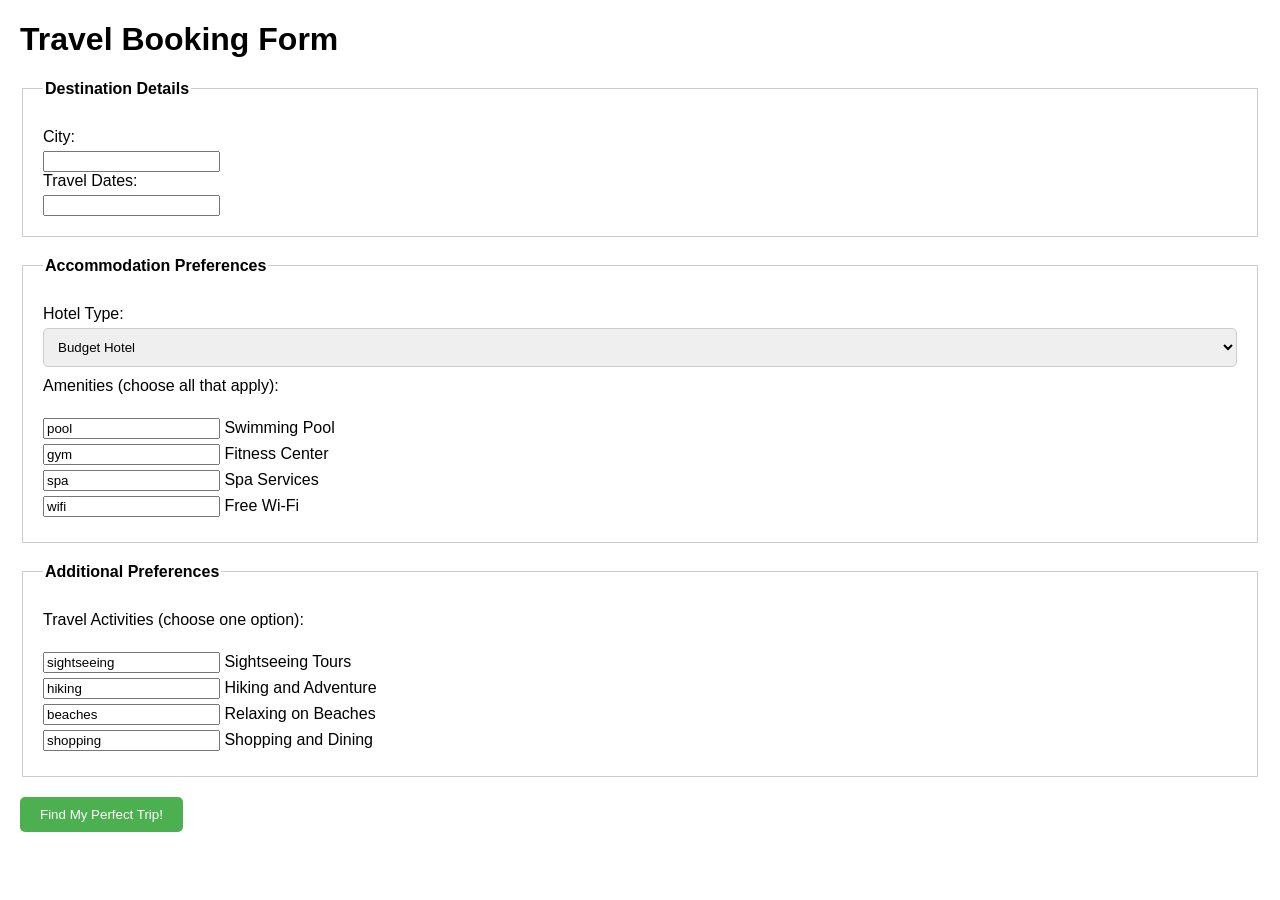
==== 03_02/index.html @ 8a230875 "Initial commit" ====
<!doctype html>
<html lang="en">
  <head>
    <meta charset="UTF-8" />
    <meta name="viewport" content="width=device-width, initial-scale=1.0" />
    <title>Travel Booking Form</title>
    <link rel="stylesheet" href="styles.css" />
  </head>

  <body>
    <h1>Travel Booking Form</h1>

    <form id="bookingForm">
      <fieldset>
        <legend>Destination Details</legend>
        <label>City:</label>
        <input id="city" />
        <label>Travel Dates:</label>
        <input id="travelDates" name="travelDates" />
      </fieldset>

      <fieldset>
        <legend>Accommodation Preferences</legend>
        <label>Hotel Type:</label>
        <select id="hotelType">
          <option value="budget">Budget Hotel</option>
          <option value="midrange">Mid-range Hotel</option>
          <option value="luxury">Luxury Hotel</option>
        </select>
        <label>Amenities (choose all that apply):</label>
        <br />
        <label>
          <input id="pool" value="pool" />
          Swimming Pool
        </label>
        <label>
          <input id="gym" value="gym" />
          Fitness Center
        </label>
        <label>
          <input id="spa" value="spa" />
          Spa Services
        </label>
        <label>
          <input id="wifi" value="wifi" />
          Free Wi-Fi
        </label>
      </fieldset>

      <fieldset>
        <legend>Additional Preferences</legend>
        <label>Travel Activities (choose one option):</label>
        <br />
        <label>
          <input id="sightseeing" value="sightseeing" />
          Sightseeing Tours
        </label>
        <label>
          <input id="hiking" value="hiking" />
          Hiking and Adventure
        </label>
        <label>
          <input id="beaches" value="beaches" />
          Relaxing on Beaches
        </label>
        <label>
          <input id="shopping" value="shopping" />
          Shopping and Dining
        </label>
      </fieldset>

      <button type="submit">Find My Perfect Trip!</button>
    </form>
  </body>
</html>
---- 03_02/styles.css ----
body {
  font-family: sans-serif;
  margin: 20px;
}

fieldset {
  border: 1px solid #ccc;
  padding: 20px;
  margin-bottom: 20px;
}

legend {
  font-weight: bold;
  margin-bottom: 10px;
}

label {
  display: block;
  margin-bottom: 5px;
}

input[type="text"],
input[type="date"],
select {
  width: 100%;
  padding: 10px;
  border: 1px solid #ccc;
  border-radius: 5px;
  box-sizing: border-box;
  margin-bottom: 10px;
}

input[type="checkbox"],
input[type="radio"] {
  margin-right: 10px;
}

button[type="submit"] {
  background-color: #4caf50;
  /* Green */
  color: white;
  padding: 10px 20px;
  border: none;
  border-radius: 5px;
}
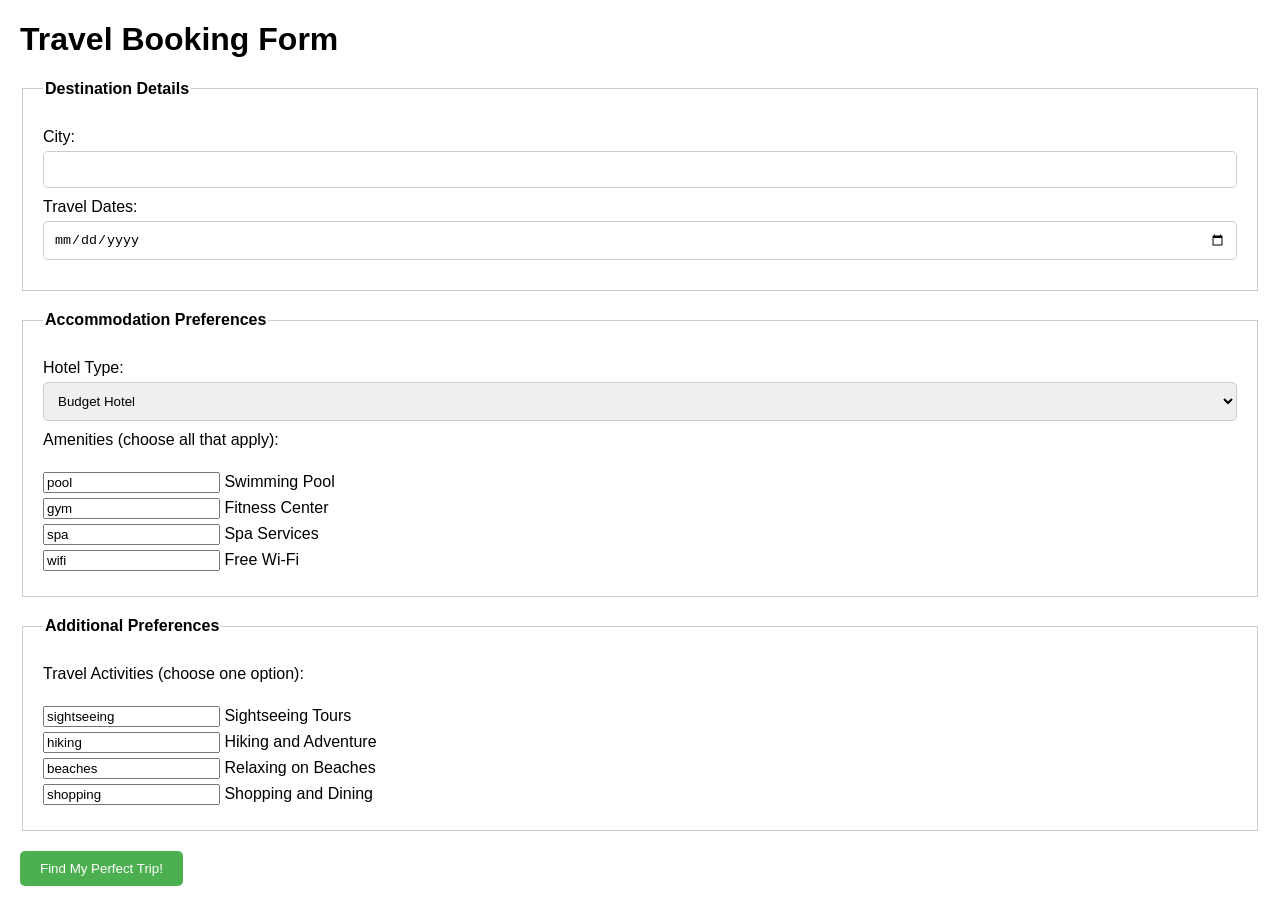
==== commit 127c32e5: "Add travel date" ====
--- a/03_02/index.html
+++ b/03_02/index.html
@@ -13,10 +13,10 @@
     <form id="bookingForm">
       <fieldset>
         <legend>Destination Details</legend>
-        <label>City:</label>
-        <input id="city" />
-        <label>Travel Dates:</label>
-        <input id="travelDates" name="travelDates" />
+        <label for="city">City:</label>
+        <input type="text" id="city" name="city" required />
+        <label for="travelDates">Travel Dates:</label>
+        <input type="date" id="travelDates" name="travelDates" required/>
       </fieldset>
 
       <fieldset>
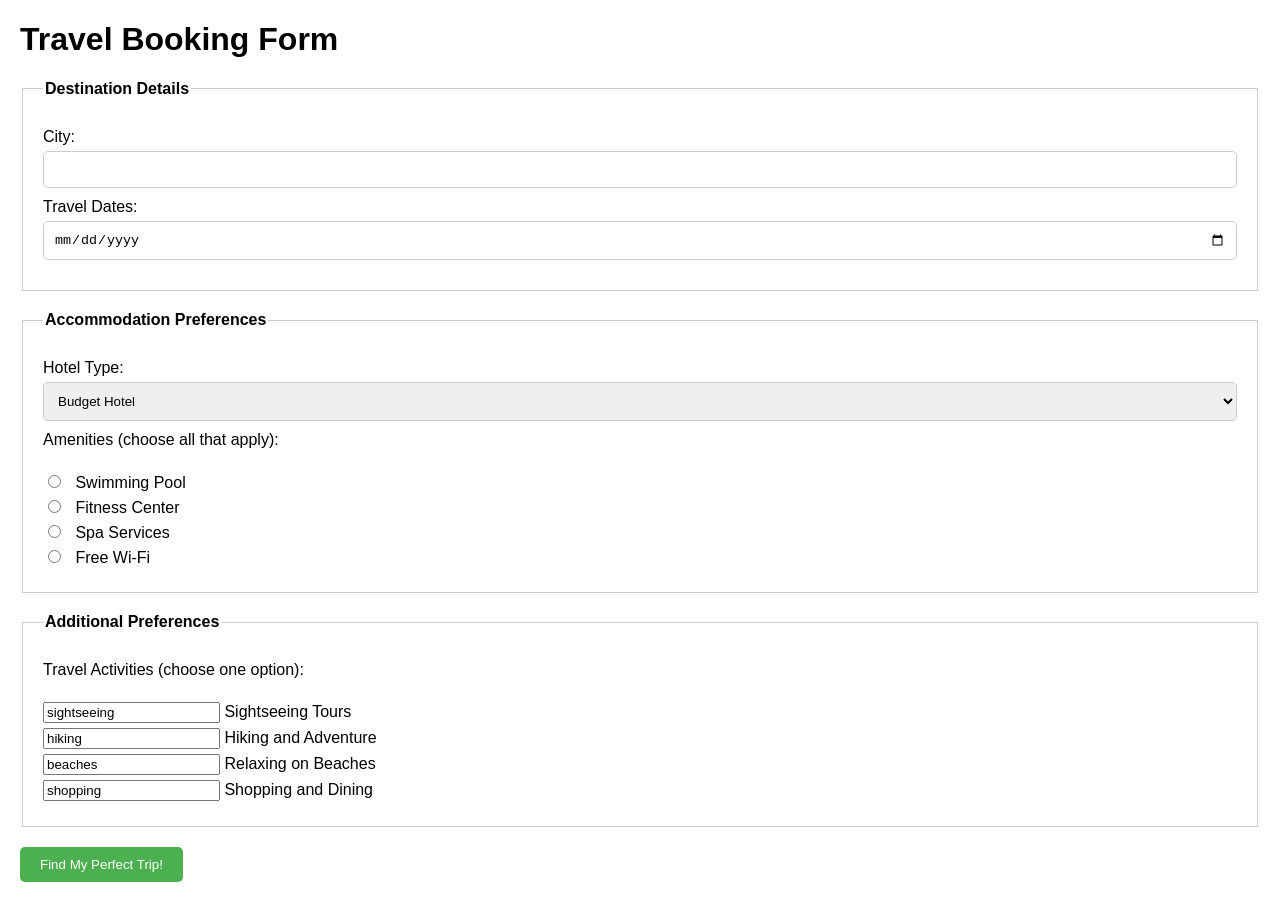
==== commit 7654539e: "Add type radio" ====
--- a/03_02/index.html
+++ b/03_02/index.html
@@ -29,20 +29,20 @@
         </select>
         <label>Amenities (choose all that apply):</label>
         <br />
-        <label>
-          <input id="pool" value="pool" />
+        <label for="pool">
+          <input type="radio" id="pool" name="amenities[]" value="pool" />
           Swimming Pool
         </label>
         <label>
-          <input id="gym" value="gym" />
+          <input type="radio" id="gym" name="amenities[]" value="gym" />
           Fitness Center
         </label>
         <label>
-          <input id="spa" value="spa" />
+          <input type="radio" id="spa" name="amenities[]" value="spa" />
           Spa Services
         </label>
         <label>
-          <input id="wifi" value="wifi" />
+          <input type="radio" id="wifi" name="amenities[]" value="wifi" />
           Free Wi-Fi
         </label>
       </fieldset>
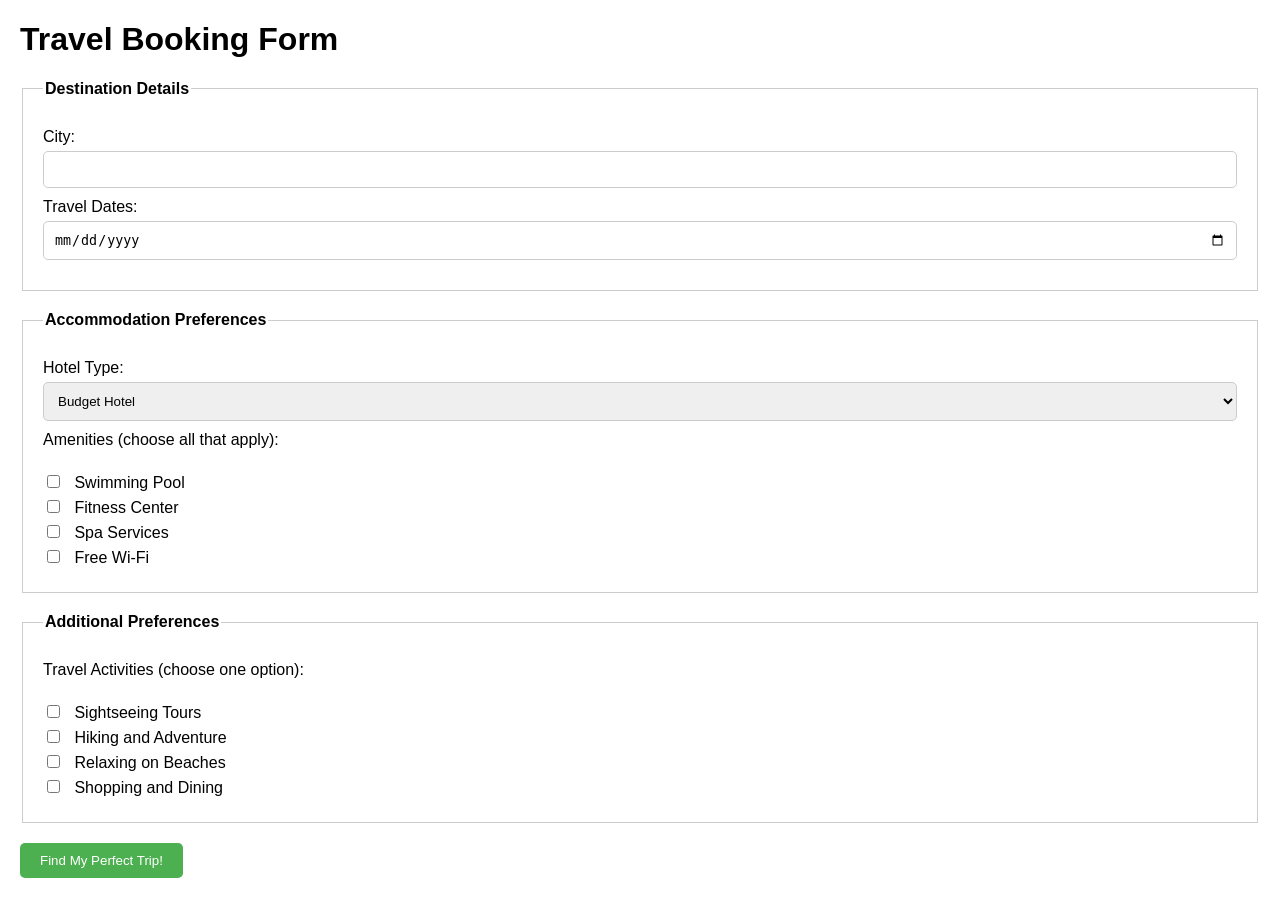
==== commit 64f3b538: "Update input to checkbox" ====
--- a/03_02/index.html
+++ b/03_02/index.html
@@ -22,7 +22,7 @@
       <fieldset>
         <legend>Accommodation Preferences</legend>
         <label>Hotel Type:</label>
-        <select id="hotelType">
+        <select id="hotelType" required>
           <option value="budget">Budget Hotel</option>
           <option value="midrange">Mid-range Hotel</option>
           <option value="luxury">Luxury Hotel</option>
@@ -30,19 +30,19 @@
         <label>Amenities (choose all that apply):</label>
         <br />
         <label for="pool">
-          <input type="radio" id="pool" name="amenities[]" value="pool" />
+          <input type="checkbox" id="pool" name="amenities[]" value="pool" />
           Swimming Pool
         </label>
         <label>
-          <input type="radio" id="gym" name="amenities[]" value="gym" />
+          <input type="checkbox" id="gym" name="amenities[]" value="gym" />
           Fitness Center
         </label>
         <label>
-          <input type="radio" id="spa" name="amenities[]" value="spa" />
+          <input type="checkbox" id="spa" name="amenities[]" value="spa" />
           Spa Services
         </label>
         <label>
-          <input type="radio" id="wifi" name="amenities[]" value="wifi" />
+          <input type="checkbox" id="wifi" name="amenities[]" value="wifi" />
           Free Wi-Fi
         </label>
       </fieldset>
@@ -52,19 +52,19 @@
         <label>Travel Activities (choose one option):</label>
         <br />
         <label>
-          <input id="sightseeing" value="sightseeing" />
+          <input type="checkbox" id="sightseeing" name="activities" value="sightseeing" />
           Sightseeing Tours
         </label>
         <label>
-          <input id="hiking" value="hiking" />
+          <input type="checkbox" id="hiking" name="activities" value="hiking" />
           Hiking and Adventure
         </label>
         <label>
-          <input id="beaches" value="beaches" />
+          <input type="checkbox" id="beaches" name="activities" value="beaches" />
           Relaxing on Beaches
         </label>
         <label>
-          <input id="shopping" value="shopping" />
+          <input type="checkbox" id="shopping" name="activities" value="shopping" />
           Shopping and Dining
         </label>
       </fieldset>
